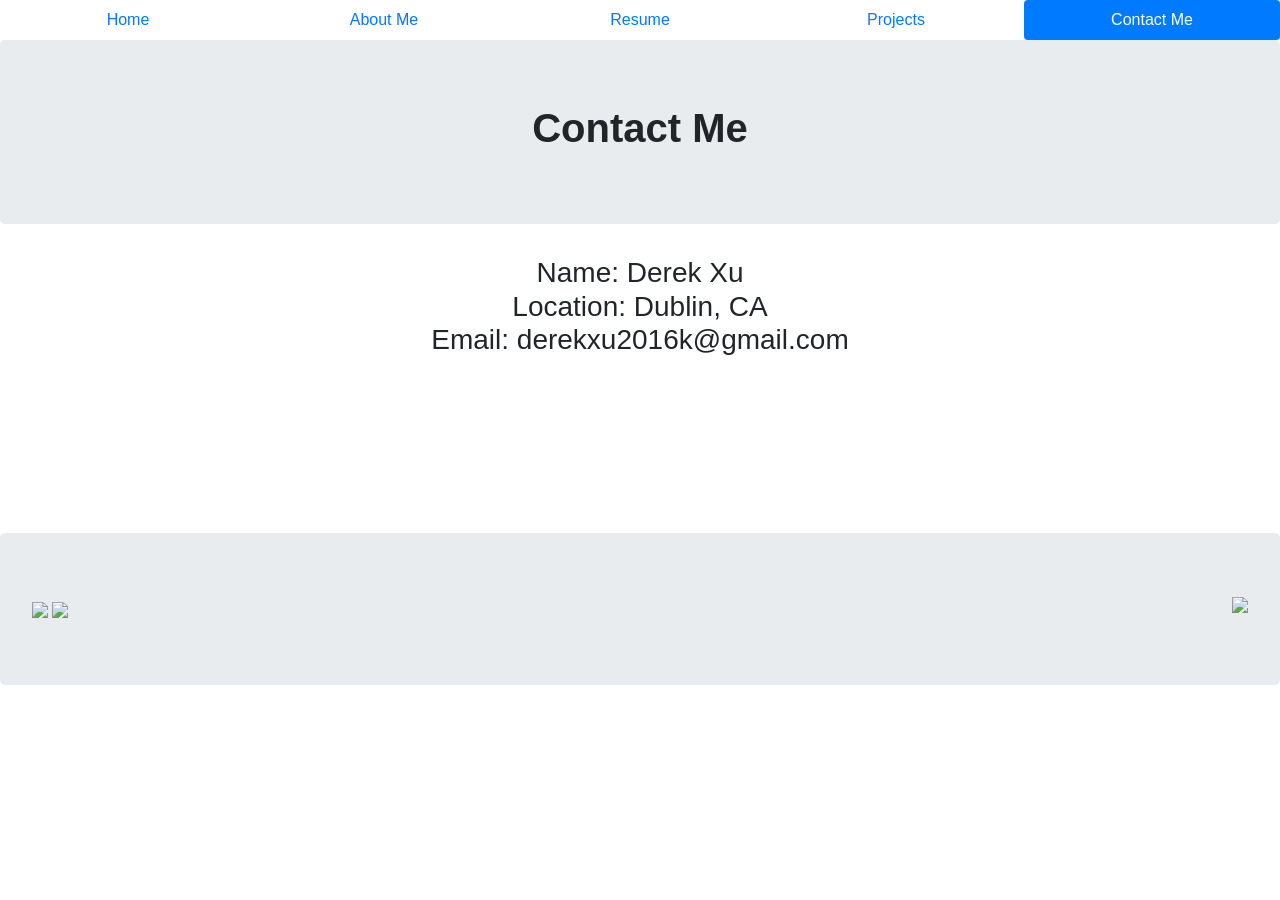
==== contact_me.html @ 93dfeb98 "stylein4" ====
<!DOCTYPE html>
<html>
    <head>
        <link href='bootstrap-4.1.2-dist/css/bootstrap.css' type='text/css' rel='stylesheet'/>
    </head>
    <body>
        <!--header, navbar-->
        <nav class="nav nav-pills nav-justified">
            <a class="nav-item nav-link" href="./index.html">Home</a>
            <a class="nav-item nav-link" href="./last_aboutme.html">About Me</a>
            <a class="nav-item nav-link" href="./resume.html">Resume</a>
            <a class="nav-item nav-link" href="./projects.html">Projects</a>
            <a class="nav-item nav-link active" href="contact_me.html">Contact Me</a>
        </nav>
        <!--header-->
        <div class="jumbotron">
            <h1 class="text-center">
                <strong>Contact Me</strong>
            </h1>
        </div>
        <!--Content-->
        <div class="container text-center">
            <h3>Name: Derek Xu<br>Location: Dublin, CA<br>Email: derekxu2016k@gmail.com<!--Phone: --><br><br><br><br><br><br></h3>
        </div>
        <!--Footer links-->
        <footer class="jumbotron">
            <!--gmail-->
            <a href="mail.google.com">
                <img src="http://www.techerator.com/wp-content/uploads/2013/06/Gmail-Logo.png" height="75px"/>
            </a>
            <!--linkedin-->
            <a href="linkedin.com">
                <img src="http://tigerstrypes.com/wp-content/uploads/2014/08/linkedin-vector-080311.png" height="75px" class="align-self-center"/>
            </a>
            <!--school site-->
            <a href="https://www.dublin.k12.ca.us/dhs">
                <img src="https://www.dublin.k12.ca.us/cms/lib/CA01001424/Centricity/Template/GlobalAssets/images///logo/dublin.png" height="75px" class="float-right"/>
            </a>
        </footer>
    </body>
</html>
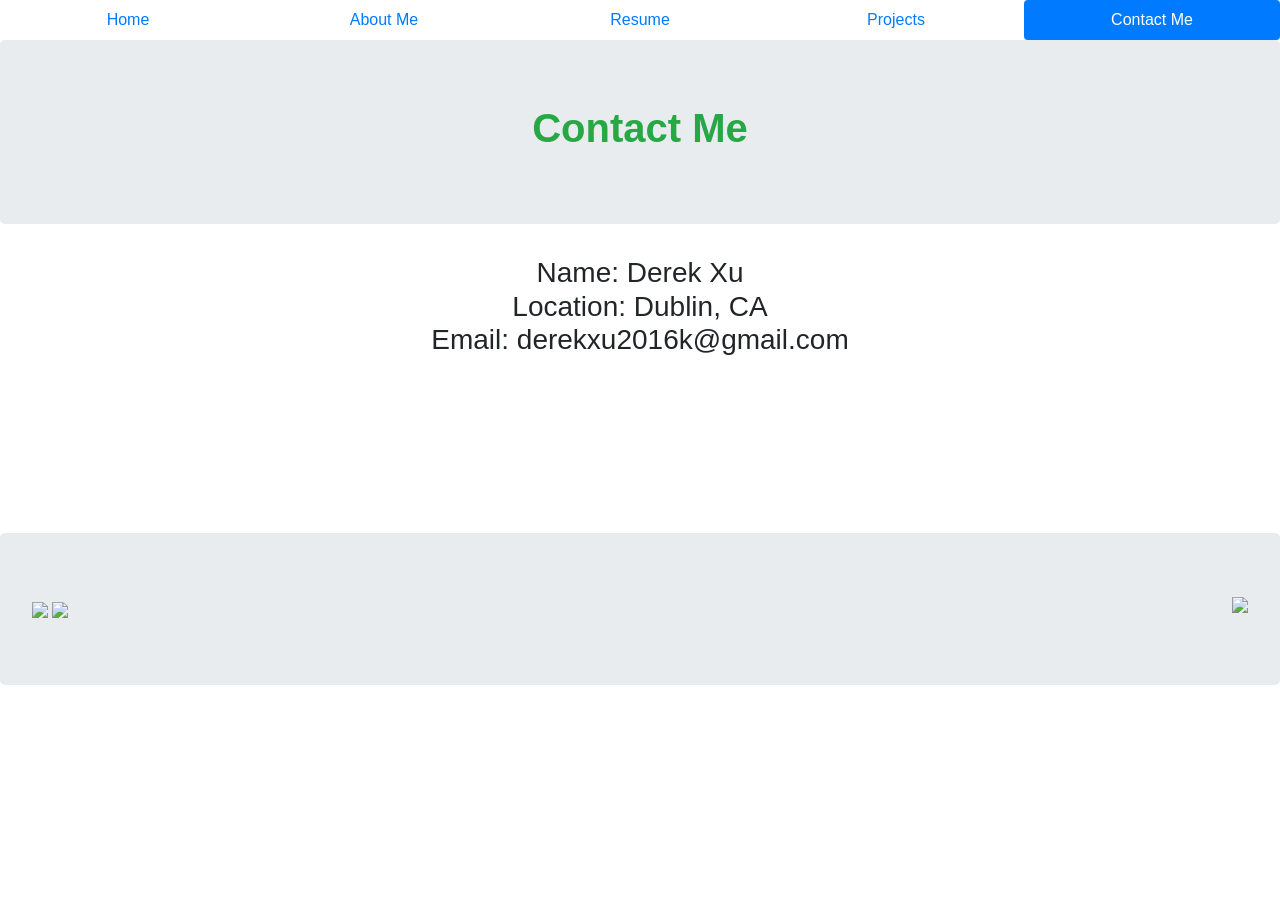
==== commit d491a884: "coloring" ====
--- a/contact_me.html
+++ b/contact_me.html
@@ -15,12 +15,25 @@
         <!--header-->
         <div class="jumbotron">
             <h1 class="text-center">
-                <strong>Contact Me</strong>
+                <strong class="text-success">Contact Me</strong>
             </h1>
         </div>
         <!--Content-->
         <div class="container text-center">
-            <h3>Name: Derek Xu<br>Location: Dublin, CA<br>Email: derekxu2016k@gmail.com<!--Phone: --><br><br><br><br><br><br></h3>
+            <h3>
+                Name: <span class="info">Derek Xu</span>
+                <br>
+                Location: <span class="info">Dublin, CA</span>
+                <br>
+                Email: <span class="info">derekxu2016k@gmail.com</span>
+                <!--Phone: -->
+                <br>
+                <br>
+                <br>
+                <br>
+                <br>
+                <br>
+            </h3>
         </div>
         <!--Footer links-->
         <footer class="jumbotron">
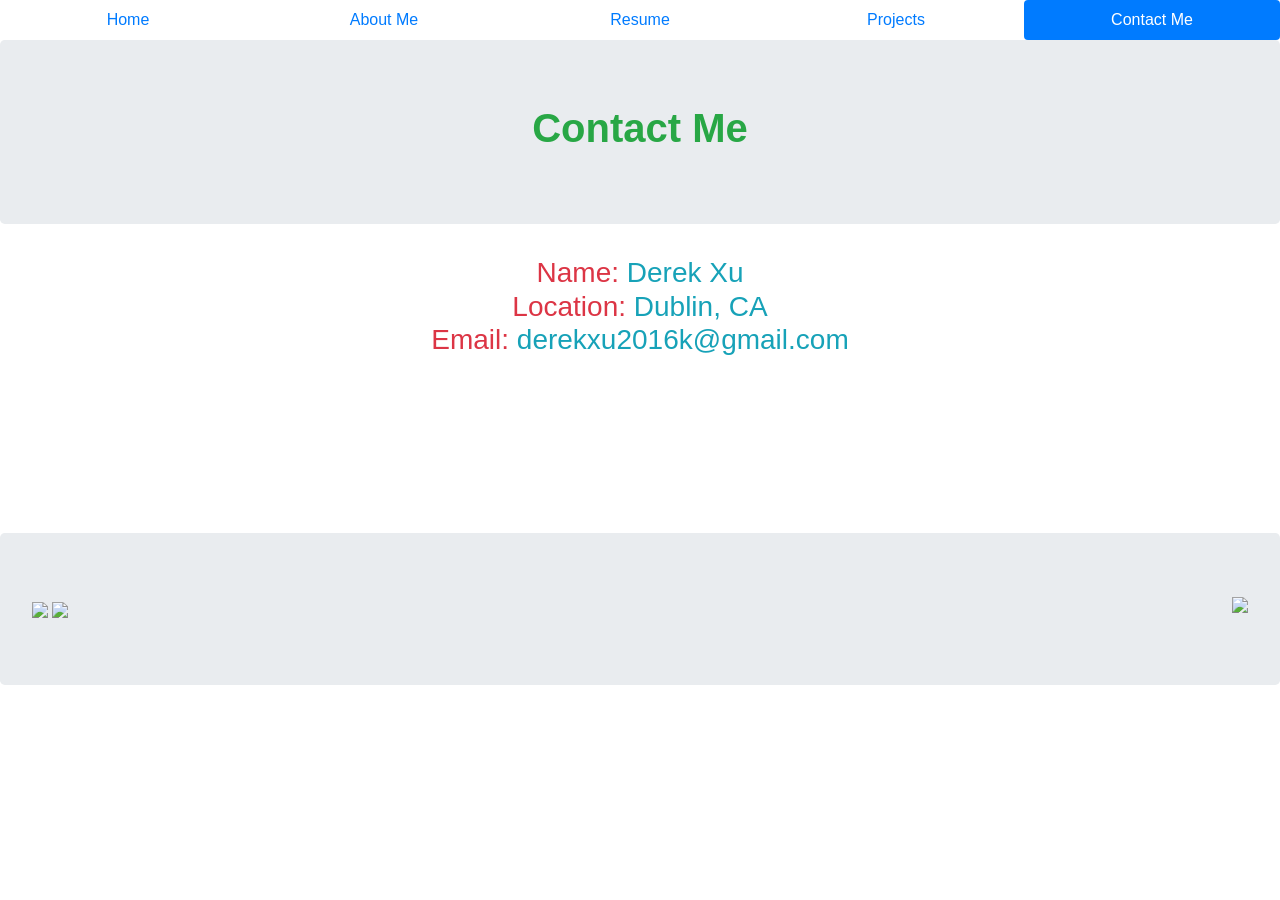
==== commit 28663c5c: "coloring2" ====
--- a/contact_me.html
+++ b/contact_me.html
@@ -19,13 +19,16 @@
             </h1>
         </div>
         <!--Content-->
-        <div class="container text-center">
+        <div class="container text-center text-danger">
             <h3>
-                Name: <span class="info">Derek Xu</span>
+                Name: 
+                <span class="text-info">Derek Xu</span>
                 <br>
-                Location: <span class="info">Dublin, CA</span>
+                Location: 
+                <span class="text-info">Dublin, CA</span>
                 <br>
-                Email: <span class="info">derekxu2016k@gmail.com</span>
+                Email: 
+                <span class="text-info">derekxu2016k@gmail.com</span>
                 <!--Phone: -->
                 <br>
                 <br>
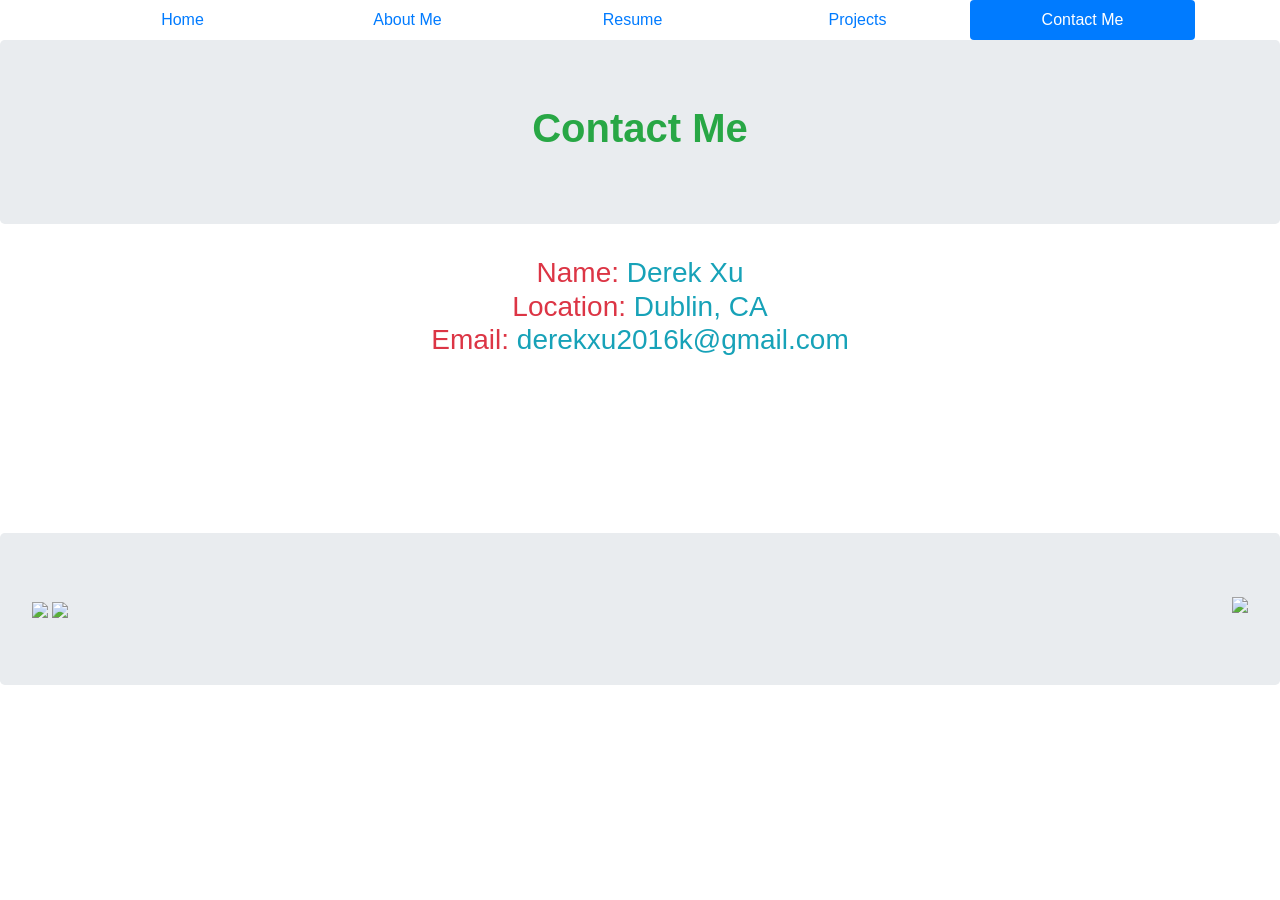
==== commit 33d1c1b3: "navbar change" ====
--- a/contact_me.html
+++ b/contact_me.html
@@ -5,7 +5,7 @@
     </head>
     <body>
         <!--header, navbar-->
-        <nav class="nav nav-pills nav-justified">
+        <nav class="nav nav-pills nav-justified container">
             <a class="nav-item nav-link" href="./index.html">Home</a>
             <a class="nav-item nav-link" href="./last_aboutme.html">About Me</a>
             <a class="nav-item nav-link" href="./resume.html">Resume</a>
@@ -39,7 +39,7 @@
             </h3>
         </div>
         <!--Footer links-->
-        <footer class="jumbotron">
+        <footer class="jumbotron align-self-end">
             <!--gmail-->
             <a href="mail.google.com">
                 <img src="http://www.techerator.com/wp-content/uploads/2013/06/Gmail-Logo.png" height="75px"/>
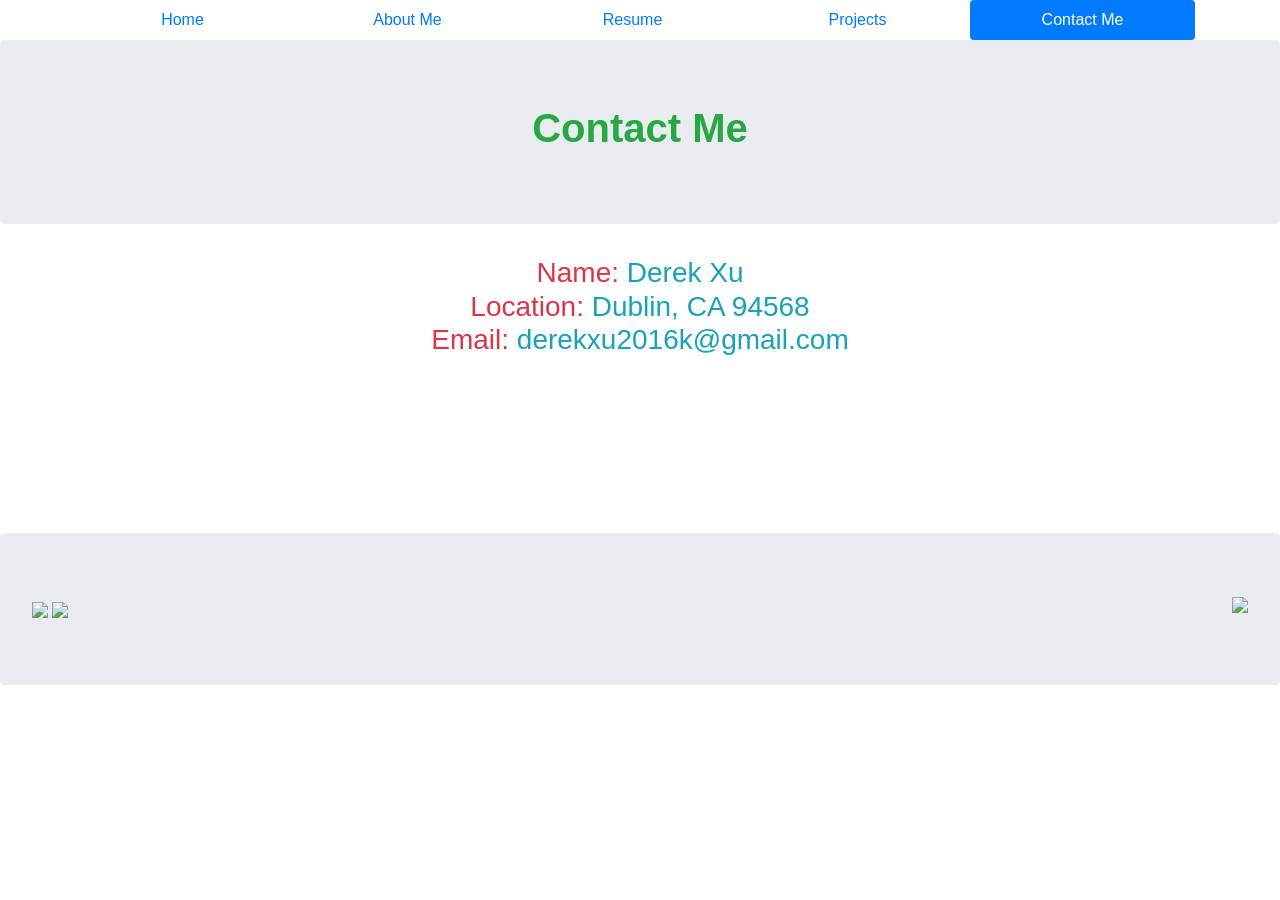
==== commit 52e771b5: "Final" ====
--- a/contact_me.html
+++ b/contact_me.html
@@ -7,7 +7,7 @@
         <!--header, navbar-->
         <nav class="nav nav-pills nav-justified container">
             <a class="nav-item nav-link" href="./index.html">Home</a>
-            <a class="nav-item nav-link" href="./last_aboutme.html">About Me</a>
+            <a class="nav-item nav-link" href="./xu_aboutme.html">About Me</a>
             <a class="nav-item nav-link" href="./resume.html">Resume</a>
             <a class="nav-item nav-link" href="./projects.html">Projects</a>
             <a class="nav-item nav-link active" href="contact_me.html">Contact Me</a>
@@ -25,7 +25,7 @@
                 <span class="text-info">Derek Xu</span>
                 <br>
                 Location: 
-                <span class="text-info">Dublin, CA</span>
+                <span class="text-info">Dublin, CA 94568</span>
                 <br>
                 Email: 
                 <span class="text-info">derekxu2016k@gmail.com</span>
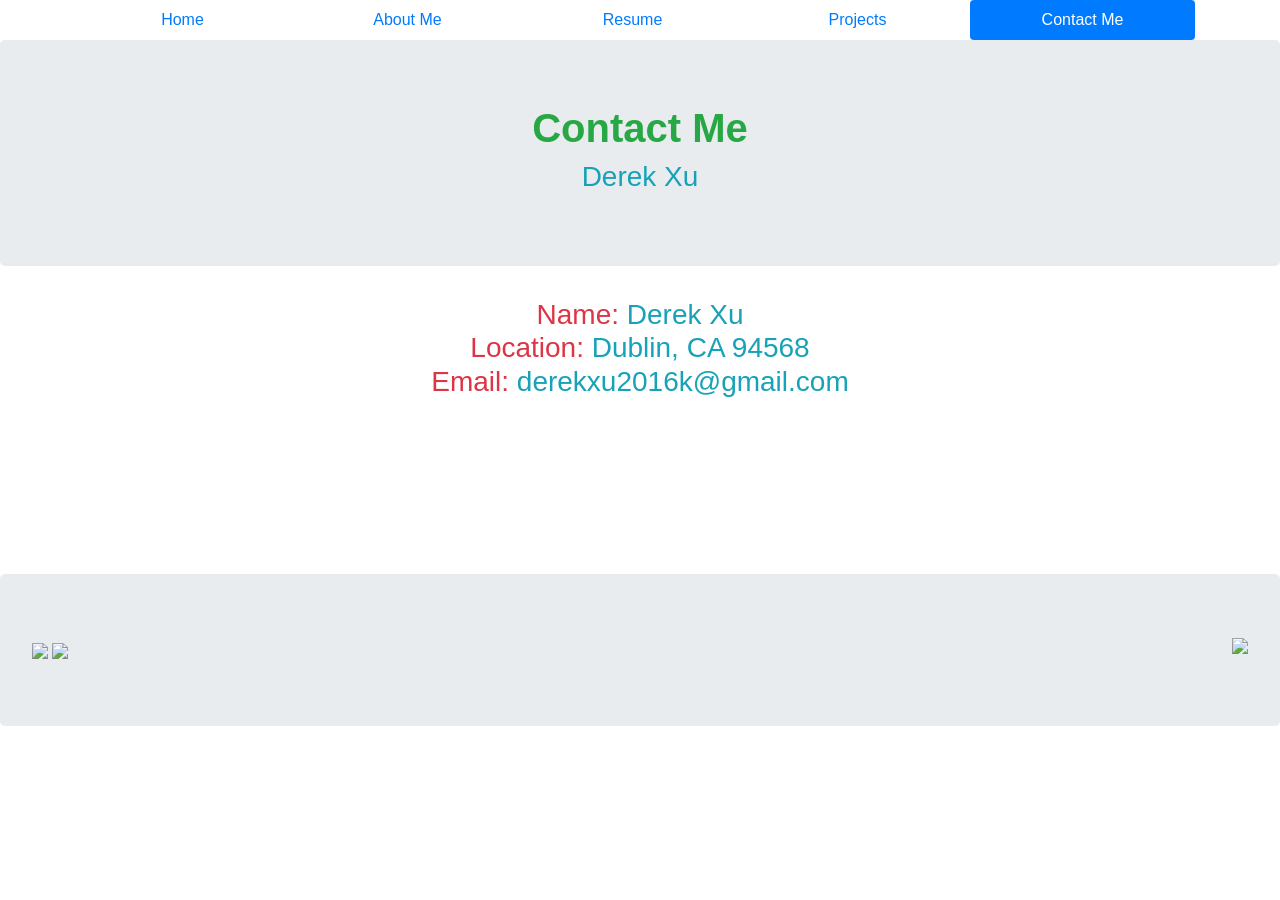
==== commit 1f0f712a: "End" ====
--- a/contact_me.html
+++ b/contact_me.html
@@ -16,6 +16,7 @@
         <div class="jumbotron">
             <h1 class="text-center">
                 <strong class="text-success">Contact Me</strong>
+                <h3 class="text-center text-info">Derek Xu</h3>
             </h1>
         </div>
         <!--Content-->
@@ -39,18 +40,18 @@
             </h3>
         </div>
         <!--Footer links-->
-        <footer class="jumbotron align-self-end">
+        <footer class="jumbotron">
             <!--gmail-->
-            <a href="mail.google.com">
+            <a href="https://mail.google.com" target="_blank">
                 <img src="http://www.techerator.com/wp-content/uploads/2013/06/Gmail-Logo.png" height="75px"/>
             </a>
             <!--linkedin-->
-            <a href="linkedin.com">
+            <a href="https://linkedin.com" target="_blank">
                 <img src="http://tigerstrypes.com/wp-content/uploads/2014/08/linkedin-vector-080311.png" height="75px" class="align-self-center"/>
             </a>
             <!--school site-->
-            <a href="https://www.dublin.k12.ca.us/dhs">
-                <img src="https://www.dublin.k12.ca.us/cms/lib/CA01001424/Centricity/Template/GlobalAssets/images///logo/dublin.png" height="75px" class="float-right"/>
+            <a href="https://www.dublin.k12.ca.us/dhs" target="_blank">
+                <img src="https://www.dublin.k12.ca.us/cms/lib/CA01001424/Centricity/Template/GlobalAssets/images///logo/dublin.png" height="75px"  class="float-right"/>
             </a>
         </footer>
     </body>
